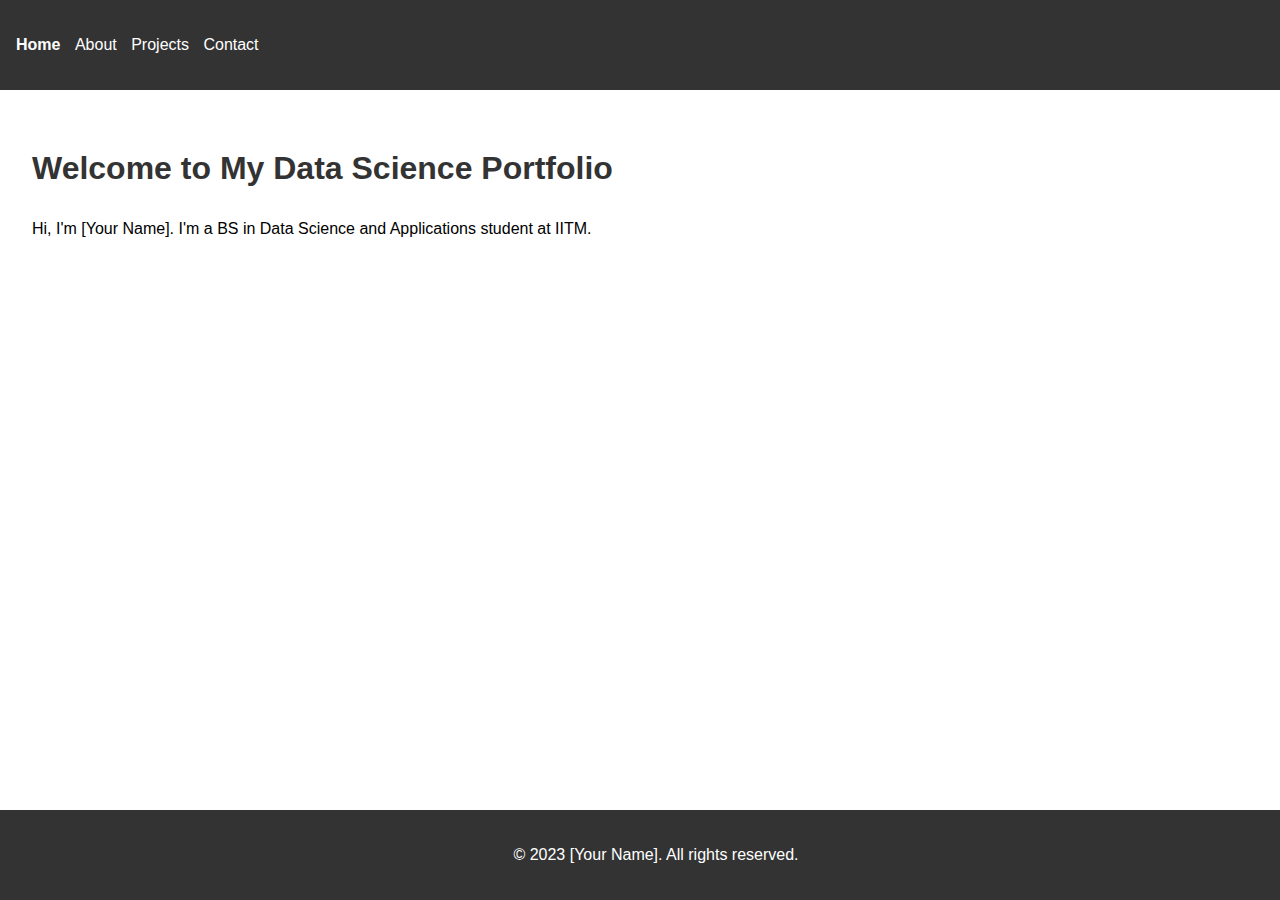
==== index.html @ 4aad731c "Add files via upload" ====
<!DOCTYPE html>
<html lang="en">
<head>
    <meta charset="UTF-8">
    <meta name="viewport" content="width=device-width, initial-scale=1.0">
    <title>Your Name - Data Science Portfolio</title>
    <link rel="stylesheet" href="style.css">
</head>
<body>
    <header>
        <nav>
            <ul>
                <li><a href="index.html" class="active">Home</a></li>
                <li><a href="about.html">About</a></li>
                <li><a href="projects.html">Projects</a></li>
                <li><a href="contact.html">Contact</a></li>
            </ul>
        </nav>
    </header>
    <main>
        <section id="hero">
            <h1>Welcome to My Data Science Portfolio</h1>
            <p>Hi, I'm [Your Name]. I'm a BS in Data Science and Applications student at IITM.</p>
        </section>
    </main>
    <footer>
        <p>&copy; 2023 [Your Name]. All rights reserved.</p>
    </footer>
    <script src="script.js"></script>
</body>
</html>
---- style.css ----
body {
    font-family: Arial, sans-serif;
    line-height: 1.6;
    margin: 0;
    padding: 0;
}

header {
    background-color: #333;
    color: #fff;
    padding: 1rem;
}

nav ul {
    list-style-type: none;
    padding: 0;
}

nav ul li {
    display: inline;
    margin-right: 10px;
}

nav ul li a {
    color: #fff;
    text-decoration: none;
}

nav ul li a.active {
    font-weight: bold;
}

main {
    padding: 2rem;
}

h1, h2, h3 {
    color: #333;
}

footer {
    background-color: #333;
    color: #fff;
    text-align: center;
    padding: 1rem;
    position: fixed;
    bottom: 0;
    width: 100%;
}

.project {
    margin-bottom: 2rem;
}

form {
    display: flex;
    flex-direction: column;
    max-width: 500px;
}

label, input, textarea {
    margin-bottom: 1rem;
}

button {
    background-color: #333;
    color: #fff;
    padding: 0.5rem 1rem;
    border: none;
    cursor: pointer;
}

button:hover {
    background-color: #555;
}
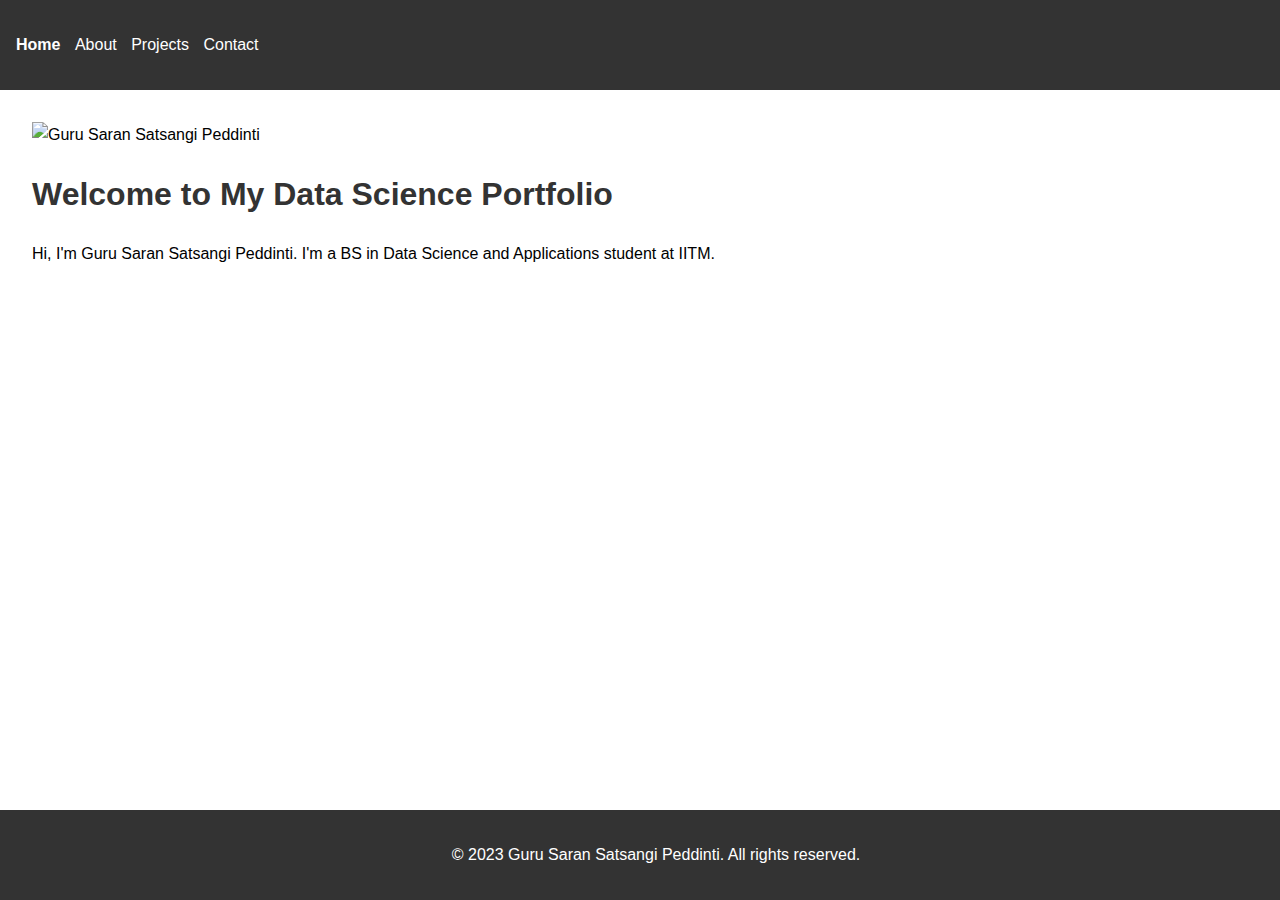
==== commit 6594c9f2: "index.html" ====
--- a/index.html
+++ b/index.html
@@ -3,7 +3,7 @@
 <head>
     <meta charset="UTF-8">
     <meta name="viewport" content="width=device-width, initial-scale=1.0">
-    <title>Your Name - Data Science Portfolio</title>
+    <title>Guru Saran Satsangi Peddinti - Data Science Portfolio</title>
     <link rel="stylesheet" href="style.css">
 </head>
 <body>
@@ -19,12 +19,13 @@
     </header>
     <main>
         <section id="hero">
+            <img src="profile-photo.jpg" alt="Guru Saran Satsangi Peddinti" class="profile-photo">
             <h1>Welcome to My Data Science Portfolio</h1>
-            <p>Hi, I'm [Your Name]. I'm a BS in Data Science and Applications student at IITM.</p>
+            <p>Hi, I'm Guru Saran Satsangi Peddinti. I'm a BS in Data Science and Applications student at IITM.</p>
         </section>
     </main>
     <footer>
-        <p>&copy; 2023 [Your Name]. All rights reserved.</p>
+        <p>&copy; 2023 Guru Saran Satsangi Peddinti. All rights reserved.</p>
     </footer>
     <script src="script.js"></script>
 </body>
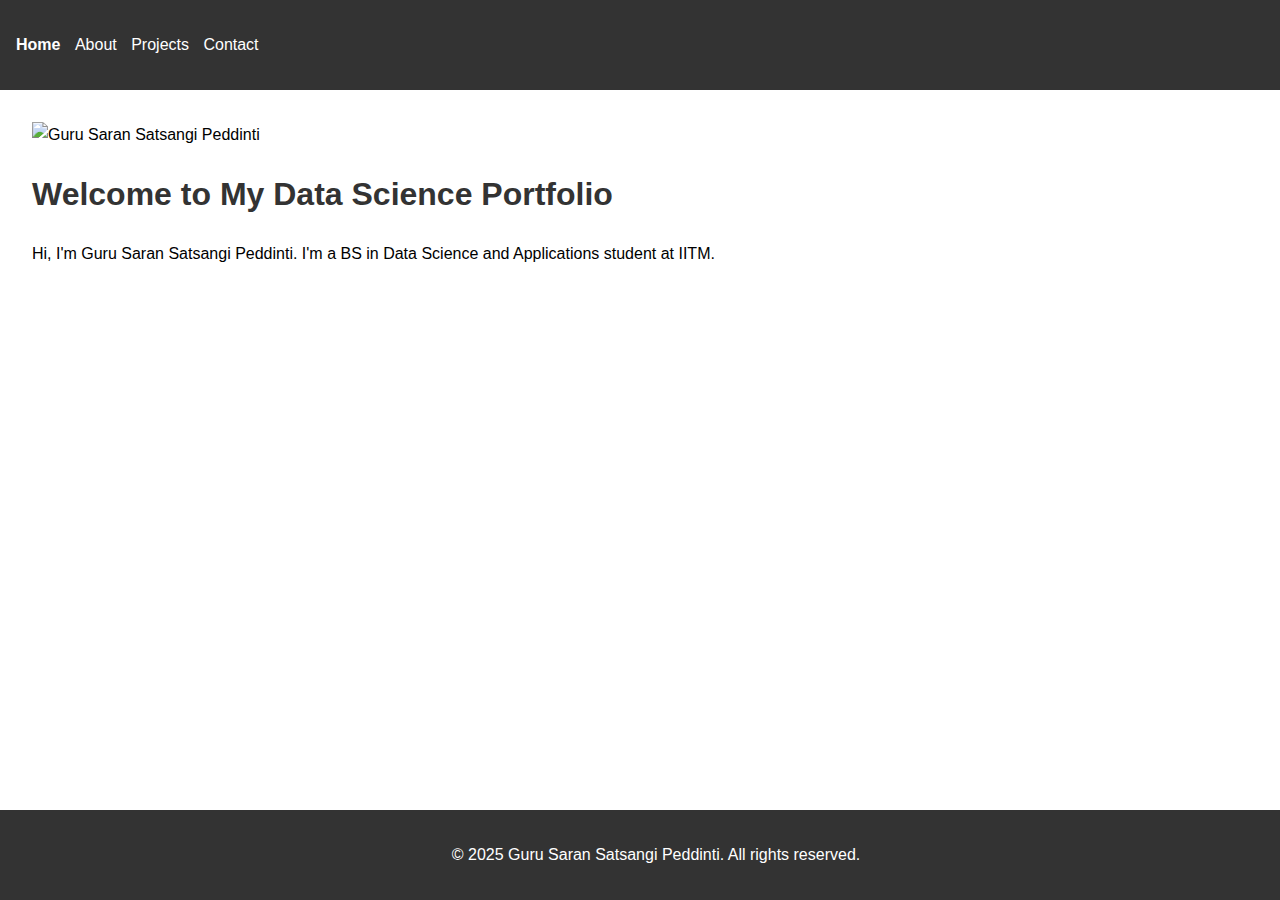
==== commit 3ad4a4ef: "index.html" ====
--- a/index.html
+++ b/index.html
@@ -25,7 +25,7 @@
         </section>
     </main>
     <footer>
-        <p>&copy; 2023 Guru Saran Satsangi Peddinti. All rights reserved.</p>
+        <p>&copy; 2025 Guru Saran Satsangi Peddinti. All rights reserved.</p>
     </footer>
     <script src="script.js"></script>
 </body>
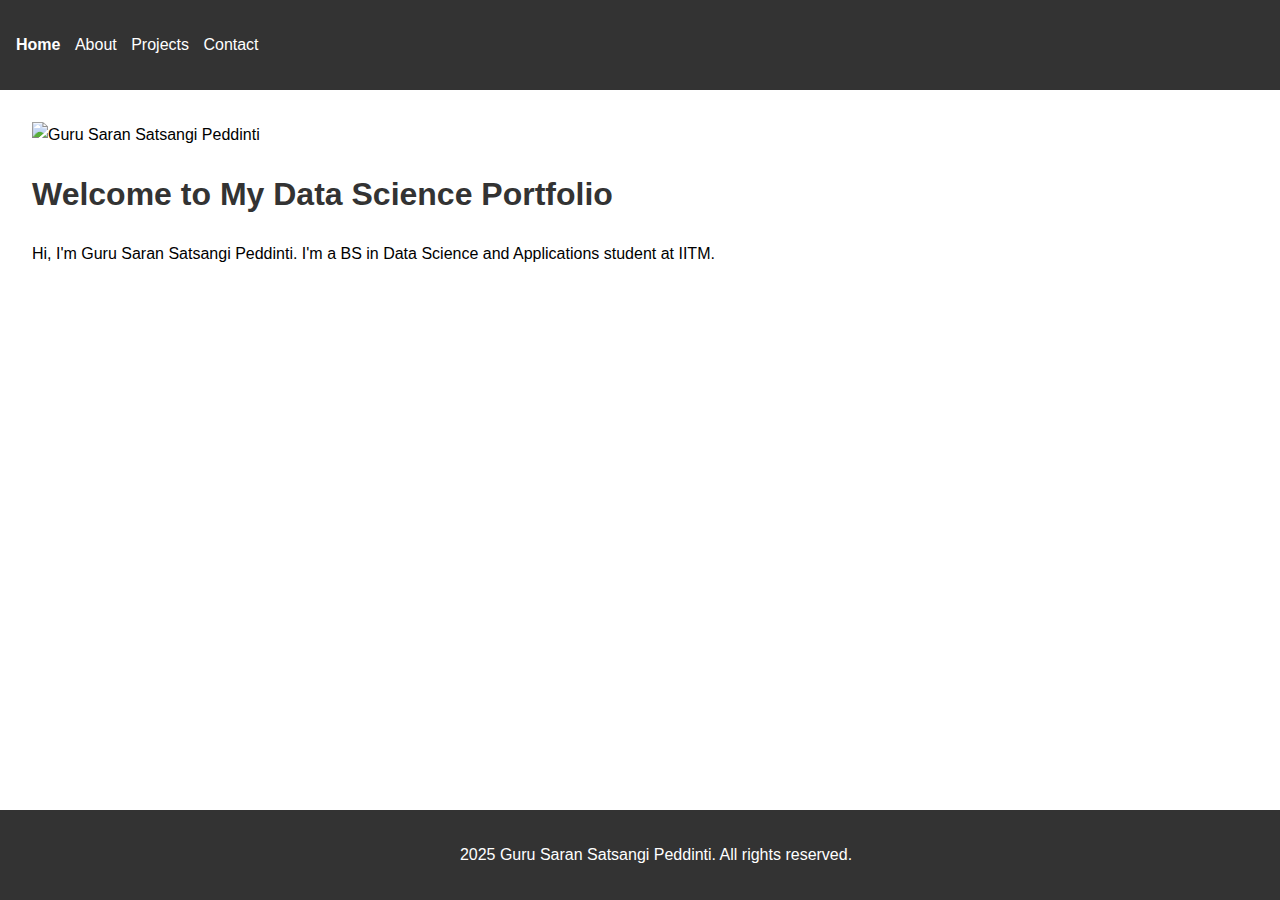
==== commit 61de4759: "index.html" ====
--- a/index.html
+++ b/index.html
@@ -25,7 +25,7 @@
         </section>
     </main>
     <footer>
-        <p>&copy; 2025 Guru Saran Satsangi Peddinti. All rights reserved.</p>
+        <p> 2025 Guru Saran Satsangi Peddinti. All rights reserved.</p>
     </footer>
     <script src="script.js"></script>
 </body>
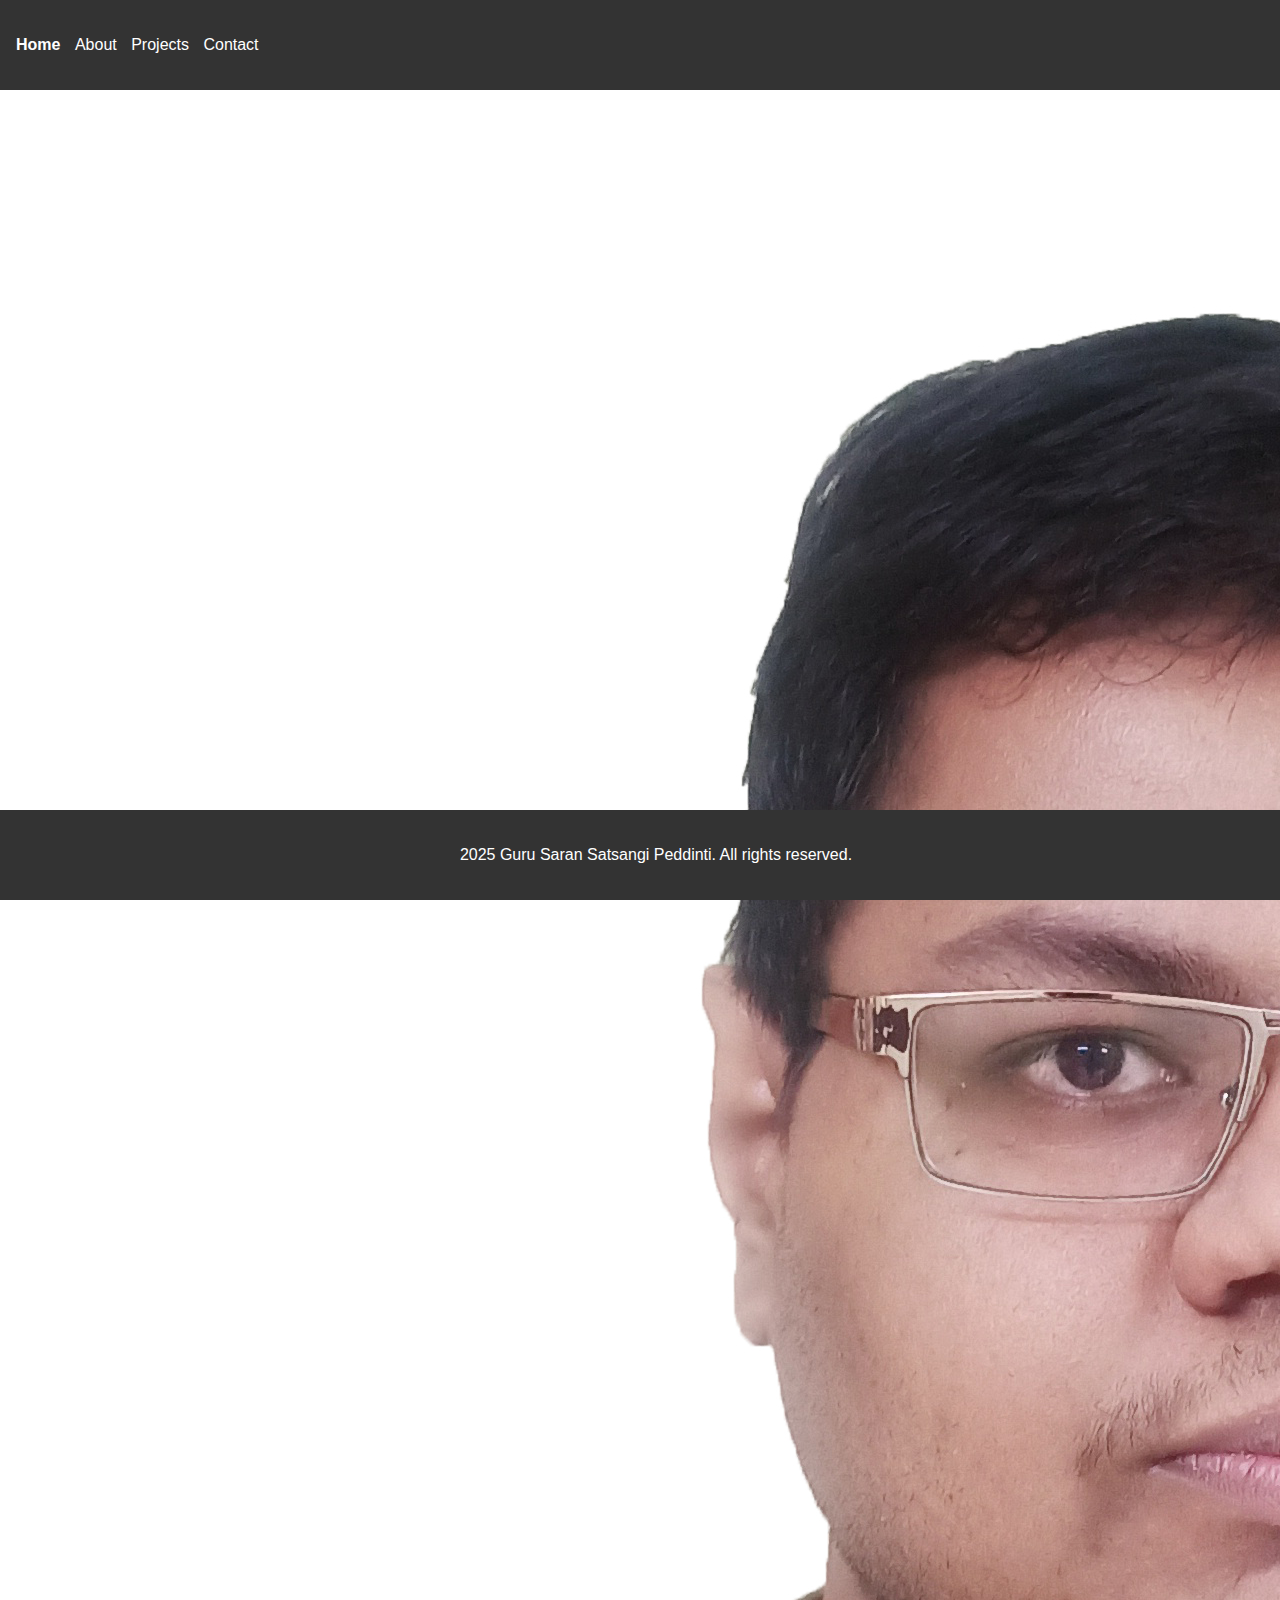
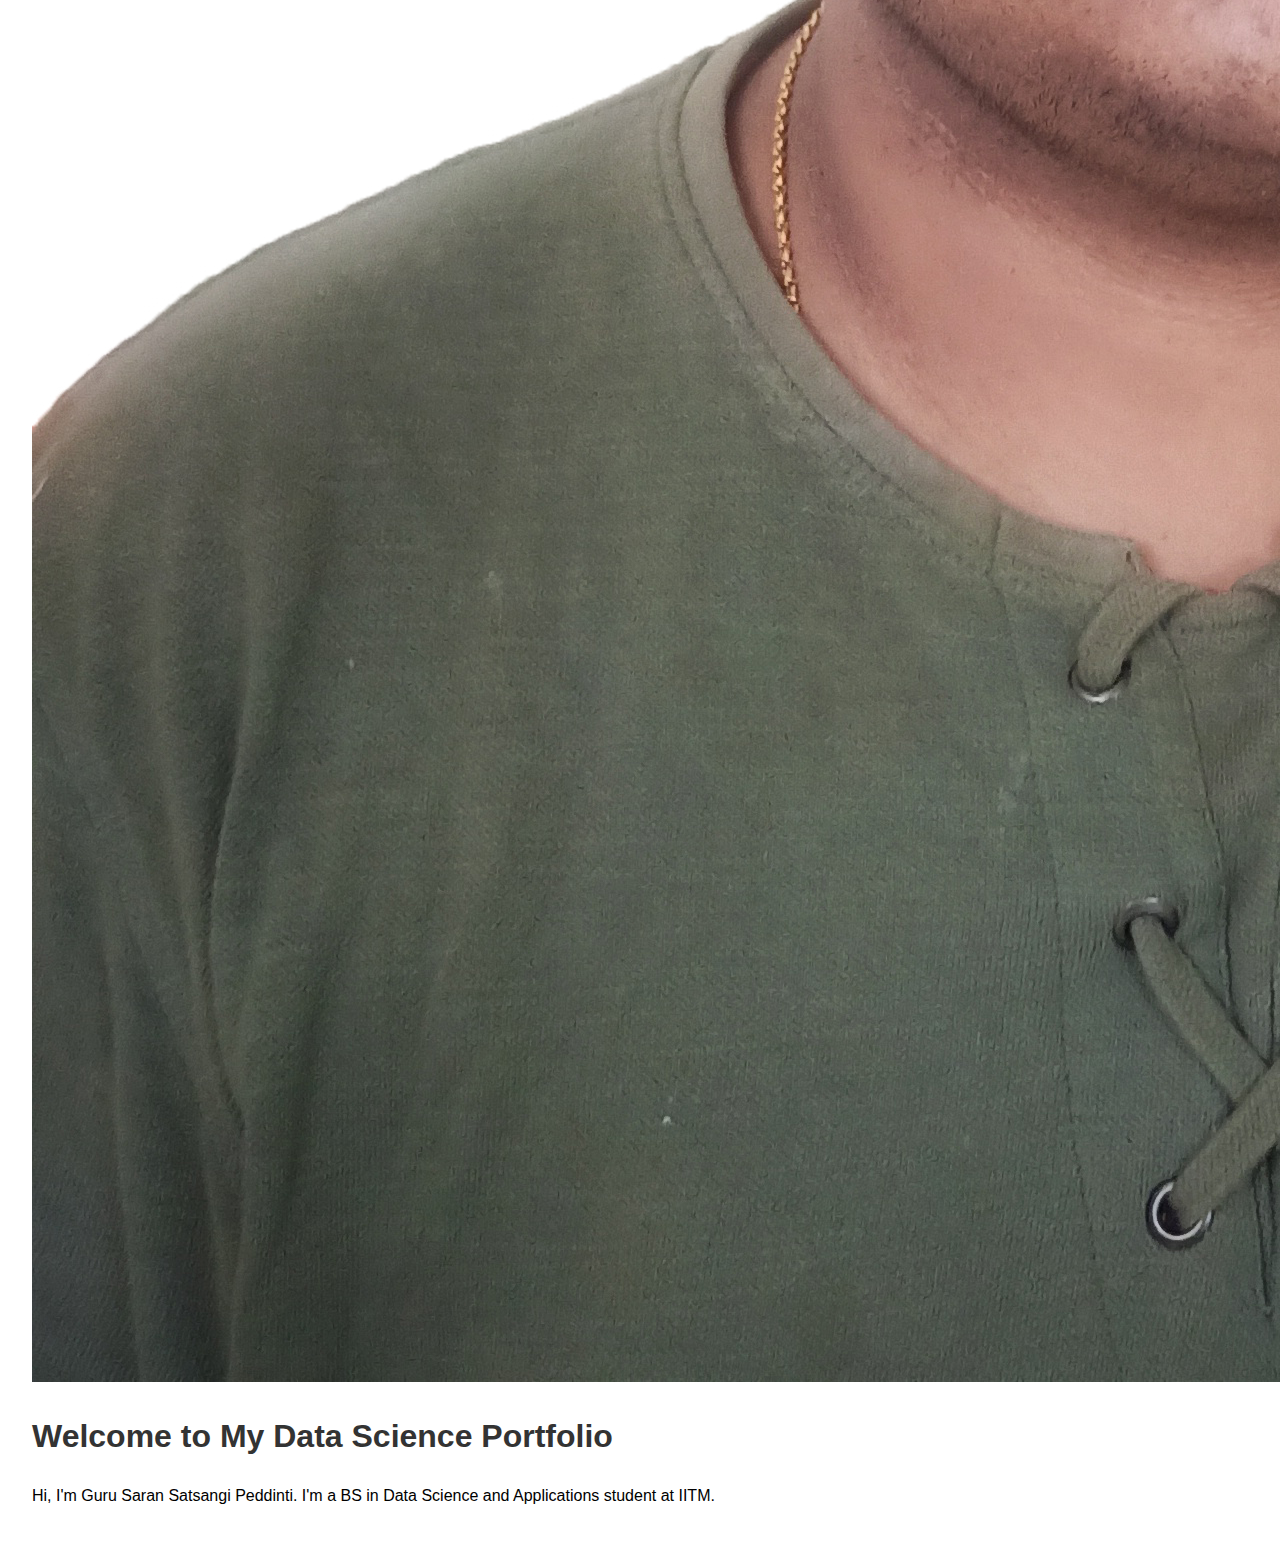
==== commit 58bbfbee: "index.html" ====
--- a/index.html
+++ b/index.html
@@ -19,7 +19,7 @@
     </header>
     <main>
         <section id="hero">
-            <img src="profile-photo.jpg" alt="Guru Saran Satsangi Peddinti" class="profile-photo">
+            <img src="profile-picture.jpg" alt="Guru Saran Satsangi Peddinti" class="profile-photo">
             <h1>Welcome to My Data Science Portfolio</h1>
             <p>Hi, I'm Guru Saran Satsangi Peddinti. I'm a BS in Data Science and Applications student at IITM.</p>
         </section>
